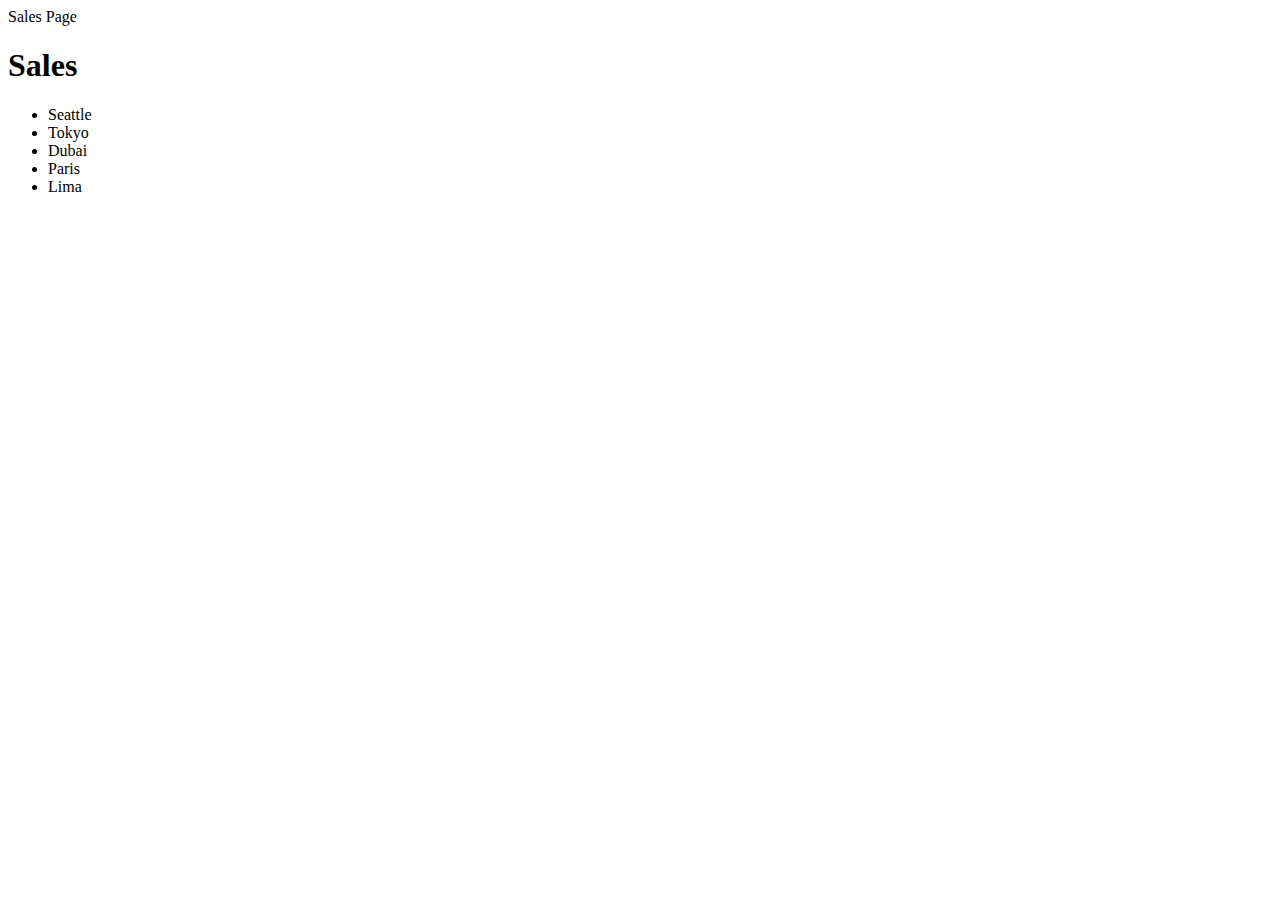
==== sales.html @ c2b6ebcb "added in sales info" ====
<!DOCTYPE html>
<html>
  <head>
    <title>Sales</title>
    <link rel="stylesheet" href= "../cookie-stand/#CSS/reset.css">
    <link rel="stylesheet" href= "../cookie-stand/#CSS/style.css">
    </head>
    <body>
      <header>
        Sales Page
      </header>
      <Main>
        <h1>Sales</h1>
        <p>
          <ul>
            <li>Seattle</li>
            <li>Tokyo</li>
            <li>Dubai</li>
            <li>Paris</li>
            <li>Lima</li>

          </ul>
        </p>
      </Main>
      <script src="../cookie-stand/Javascript/app.js"></script>
    </body>
 </html>
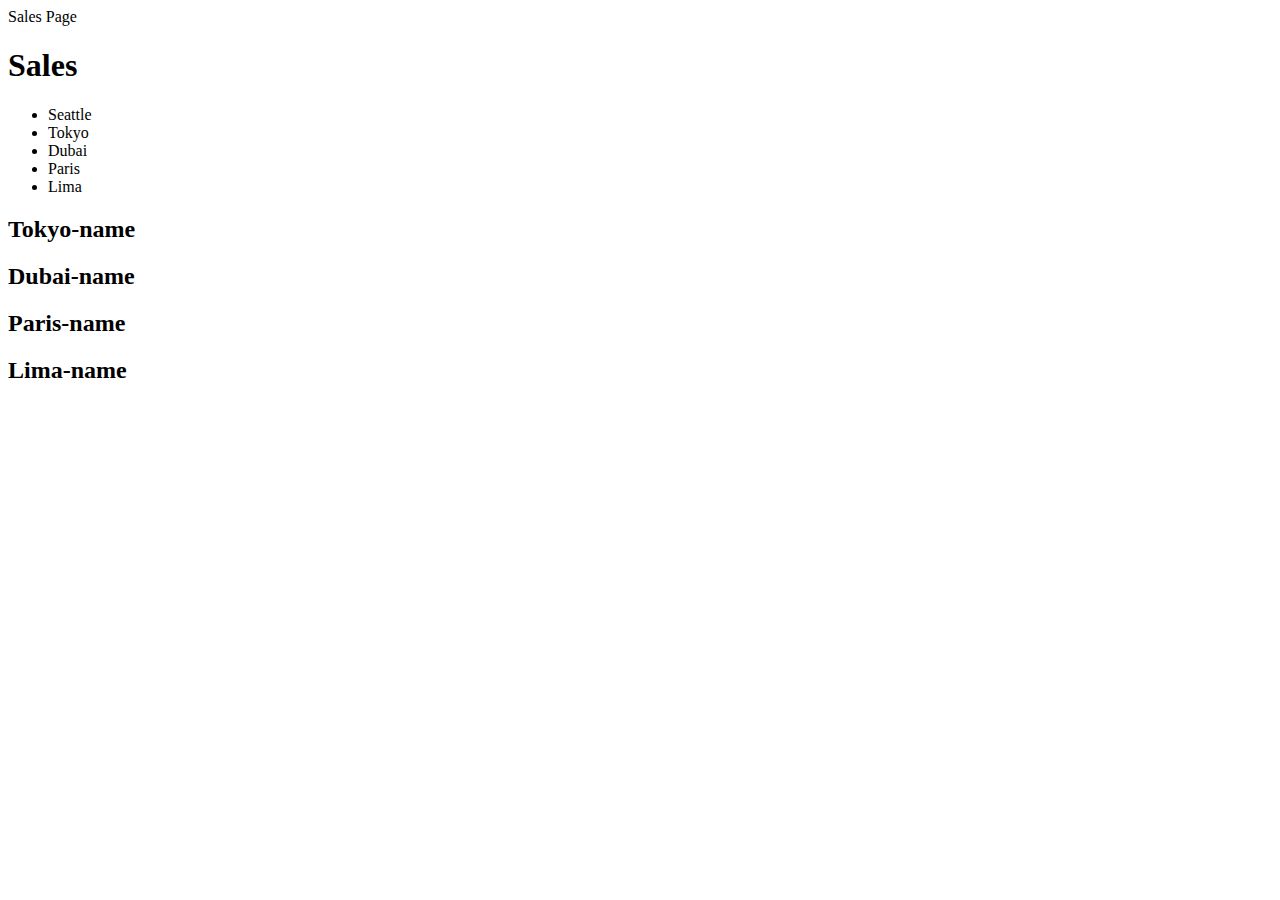
==== commit 4381f262: "finalied javascript functions and added info to saleshtml" ====
--- a/sales.html
+++ b/sales.html
@@ -20,6 +20,11 @@
             <li>Lima</li>
 
           </ul>
+          <h2><Seattle-name></h2>
+          <h2>Tokyo-name</h2>
+          <h2>Dubai-name</h2>
+          <h2>Paris-name<h2>
+          <h2>Lima-name</h2>
         </p>
       </Main>
       <script src="../cookie-stand/Javascript/app.js"></script>
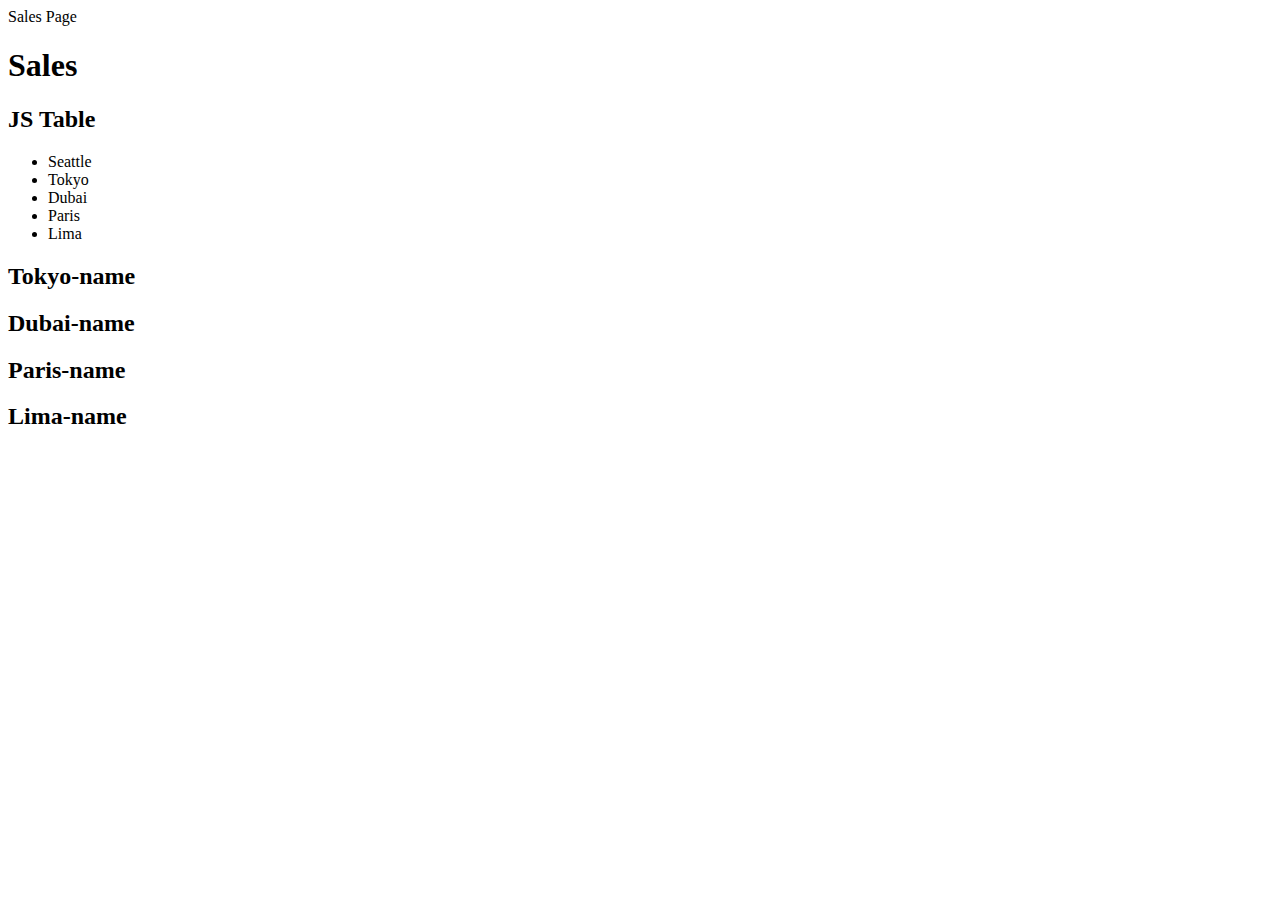
==== commit b9a4c4b1: "added the link to the table into the sales page" ====
--- a/sales.html
+++ b/sales.html
@@ -11,6 +11,10 @@
       </header>
       <Main>
         <h1>Sales</h1>
+        
+        <h2>JS Table</h2>
+     <table>
+       <tbody id="table"></tbody>
         <p>
           <ul>
             <li>Seattle</li>
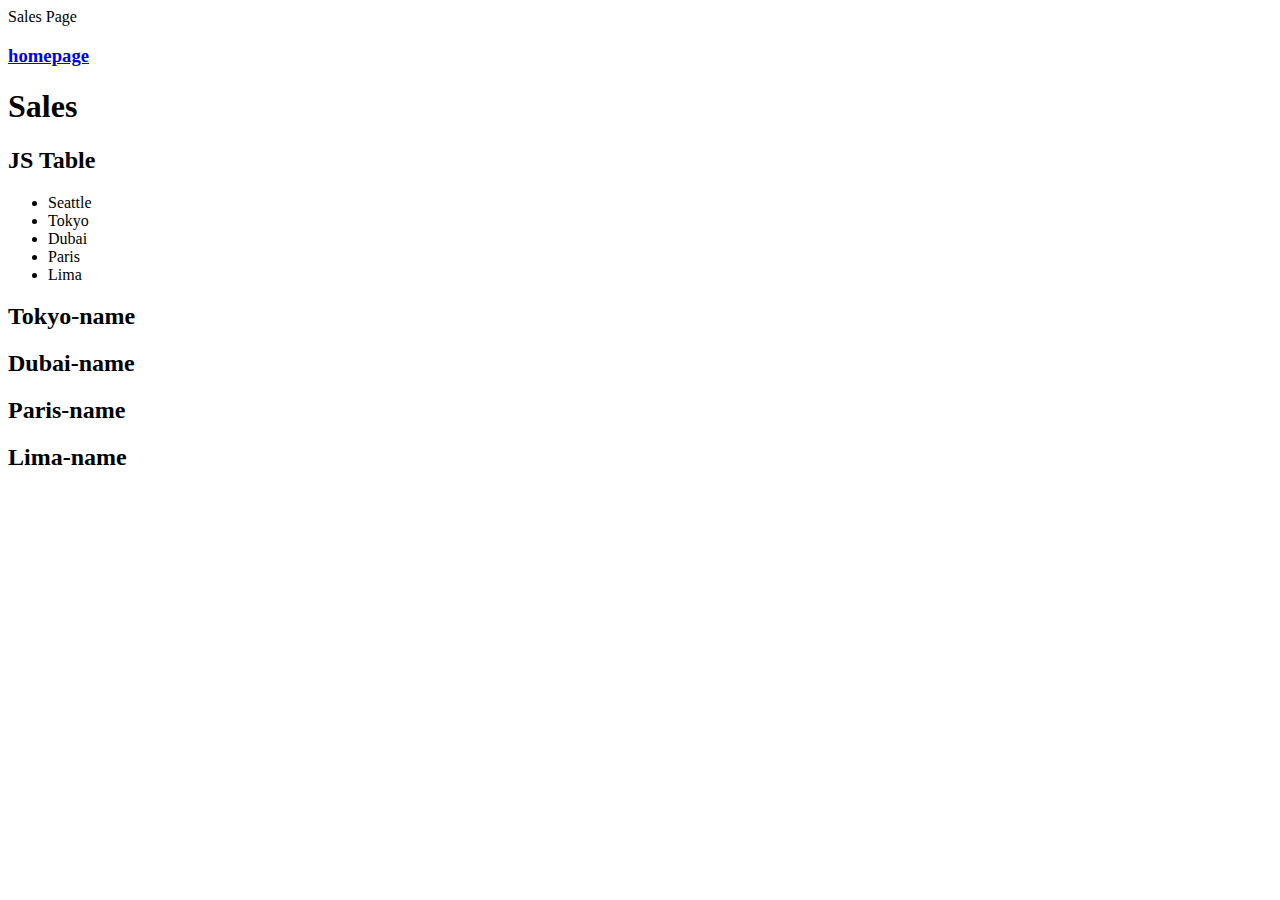
==== commit 52babb15: "added link from sales to homepage" ====
--- a/sales.html
+++ b/sales.html
@@ -10,6 +10,7 @@
         Sales Page
       </header>
       <Main>
+        <h3>  <a href="index.html">homepage</a></h3>
         <h1>Sales</h1>
         
         <h2>JS Table</h2>
@@ -32,5 +33,6 @@
         </p>
       </Main>
       <script src="../cookie-stand/Javascript/app.js"></script>
+      <link rel="index" href="index.html"
     </body>
  </html>